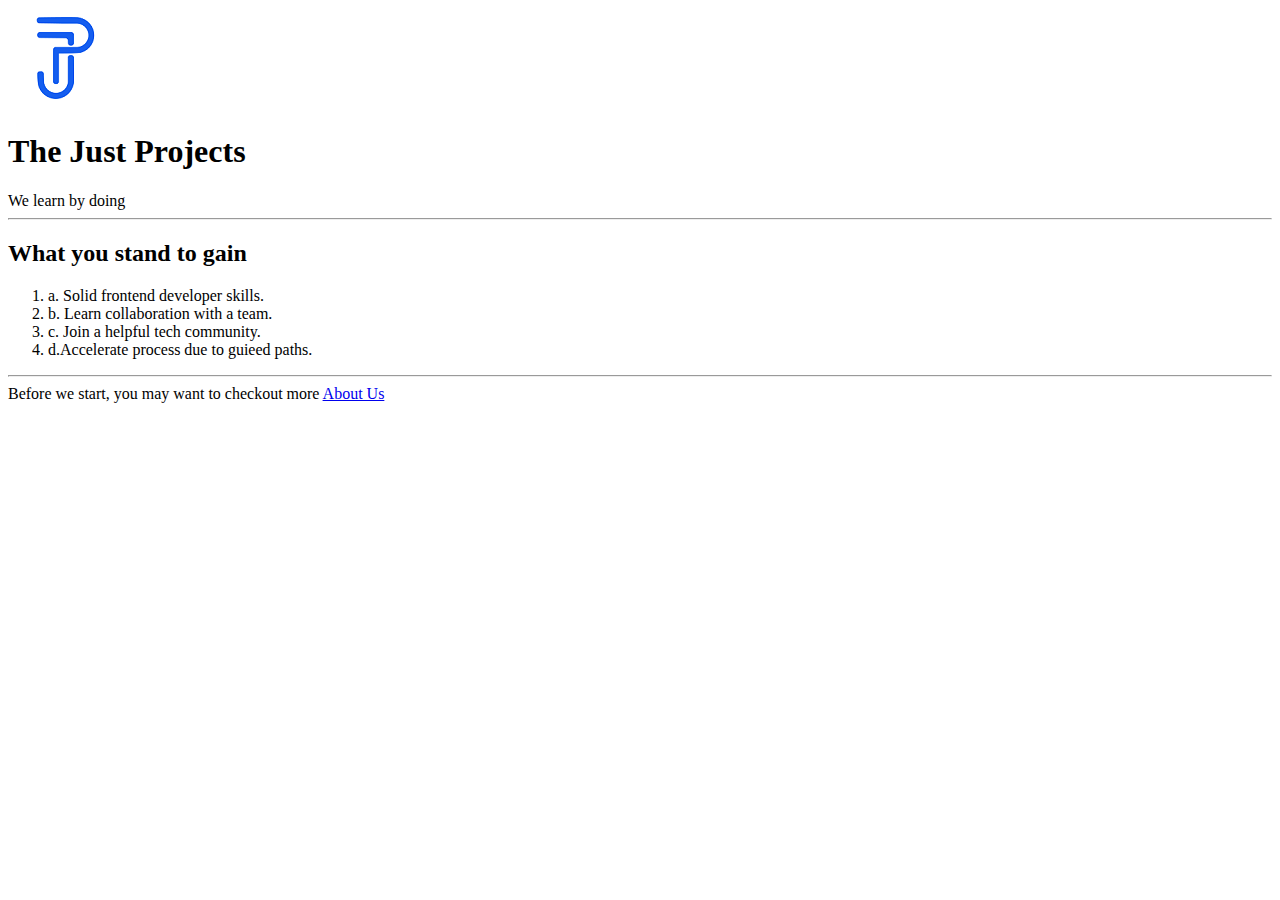
==== index.html @ e063b3e7 "allow" ====
<!DOCTYPE html>
<html lang="en">
<head>
    <meta charset="UTF-8">
    <meta http-equiv="X-UA-Compatible" content="IE=edge">
    <meta name="viewport" content="width=device-width, initial-scale=1.0">
    <title>Document</title>
</head>
<body>
    <header>
        <img src="tjp.png" alt="">
    </header>
    <h1> The Just Projects </h1>
    <div> We learn by doing</div>
    <hr>
    <h2> What you stand to gain</h2>
   <ol>
        <li>a. Solid frontend developer skills.</li>
        <li>b. Learn collaboration with a team.</li>
        <li>c. Join a helpful tech community.</li>
        <li>d.Accelerate process due to guieed paths.</li>   
   </ol>
   <hr>
   <div> Before we start, you may want to checkout more <a href="./About Page.html">About Us</a> </div>
</body>
</html>
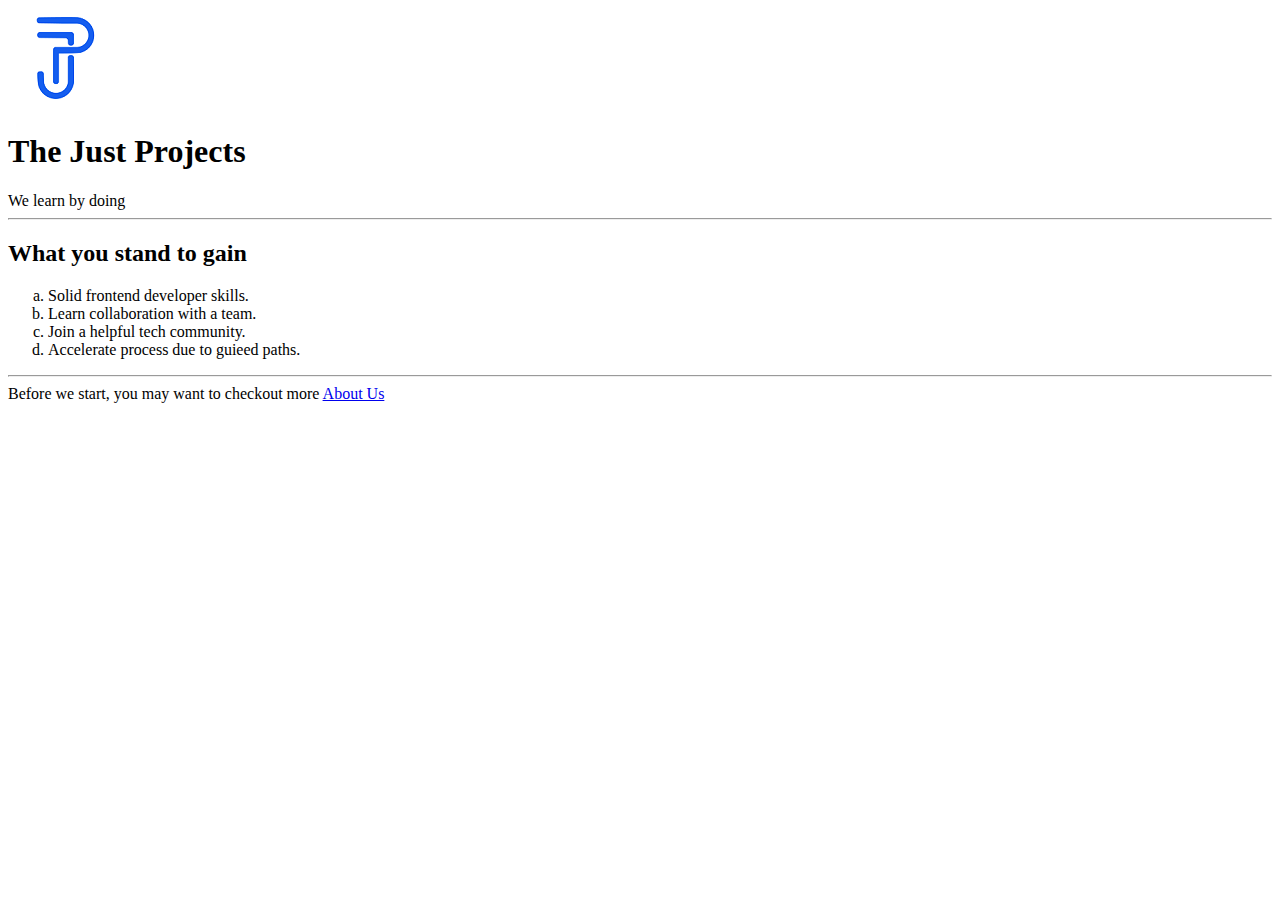
==== commit ee12e2a6: "allow" ====
--- a/index.html
+++ b/index.html
@@ -14,11 +14,11 @@
     <div> We learn by doing</div>
     <hr>
     <h2> What you stand to gain</h2>
-   <ol>
-        <li>a. Solid frontend developer skills.</li>
-        <li>b. Learn collaboration with a team.</li>
-        <li>c. Join a helpful tech community.</li>
-        <li>d.Accelerate process due to guieed paths.</li>   
+   <ol type="a">
+        <li>Solid frontend developer skills.</li>
+        <li>Learn collaboration with a team.</li>
+        <li>Join a helpful tech community.</li>
+        <li>Accelerate process due to guieed paths.</li>   
    </ol>
    <hr>
    <div> Before we start, you may want to checkout more <a href="./About Page.html">About Us</a> </div>
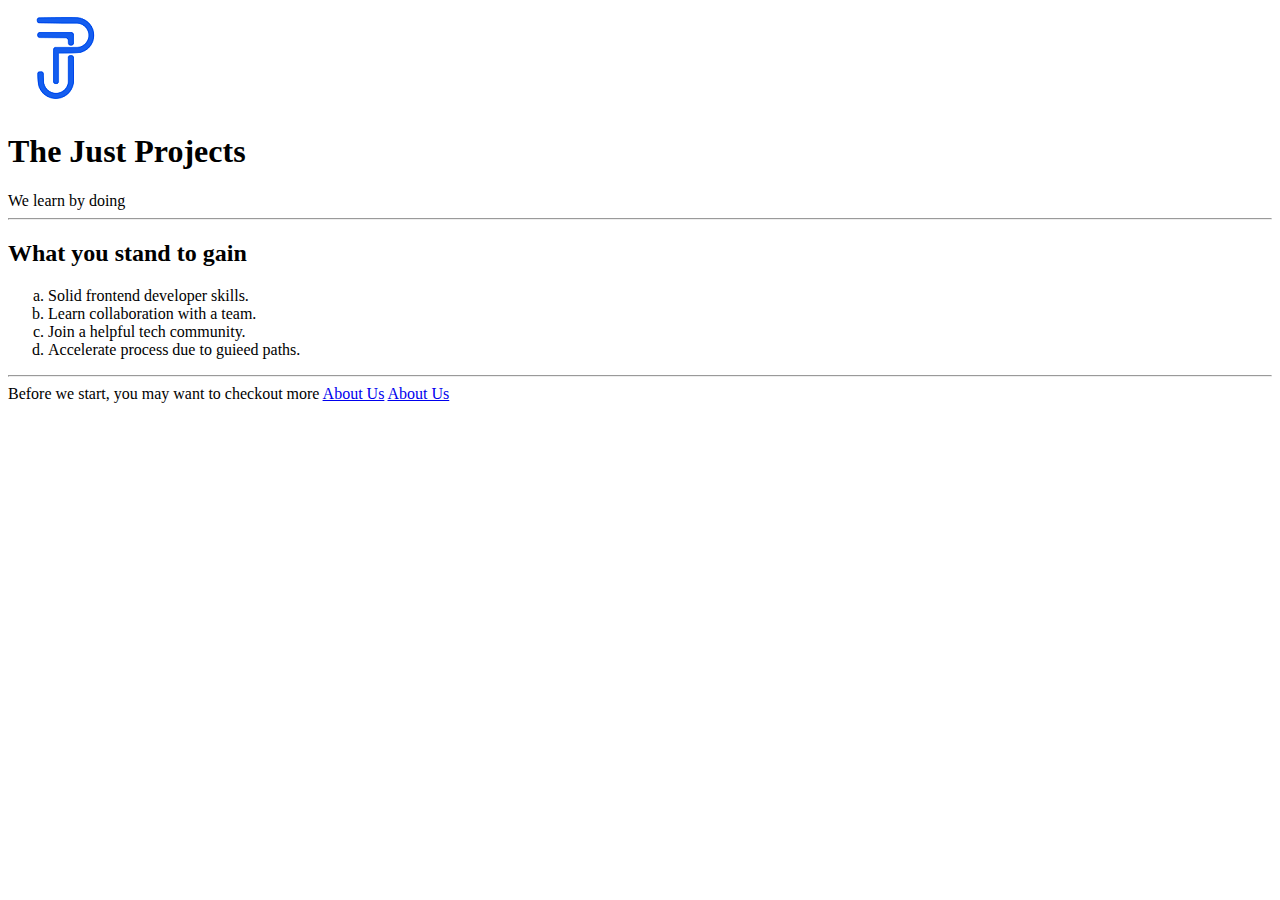
==== commit bdb84854: "no messages" ====
--- a/index.html
+++ b/index.html
@@ -21,6 +21,10 @@
         <li>Accelerate process due to guieed paths.</li>   
    </ol>
    <hr>
-   <div> Before we start, you may want to checkout more <a href="./About Page.html">About Us</a> </div>
+   <div> Before we start, you may want to checkout more 
+        <a href="./About Page.html">About Us</a> 
+        <a href="./Table.html">About Us</a> 
+        
+    </div>
 </body>
 </html>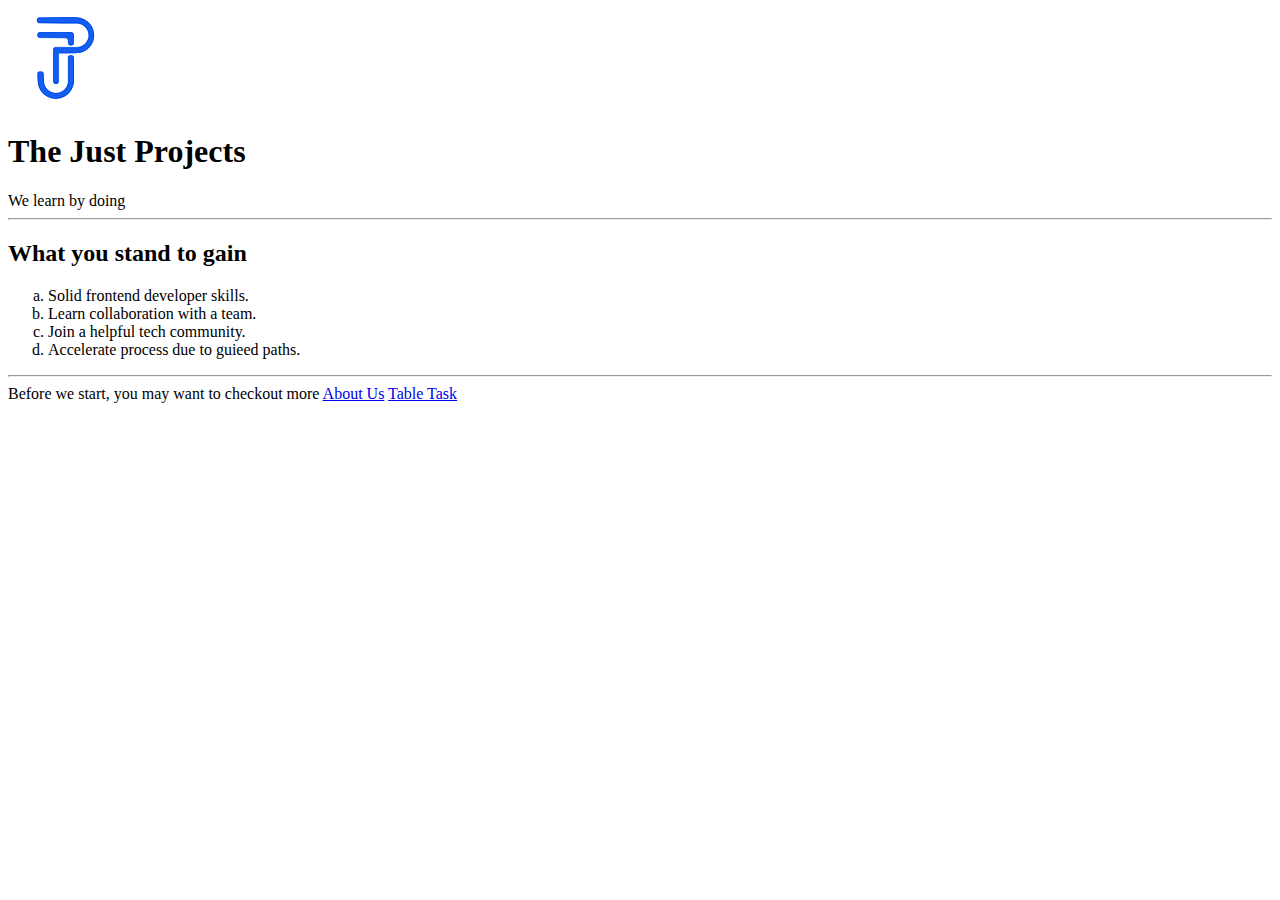
==== commit 1a8fa523: "allow" ====
--- a/index.html
+++ b/index.html
@@ -23,8 +23,8 @@
    <hr>
    <div> Before we start, you may want to checkout more 
         <a href="./About Page.html">About Us</a> 
-        <a href="./Table.html">About Us</a> 
-        
+        <a href="./Table.html">Table Task</a> 
+
     </div>
 </body>
 </html>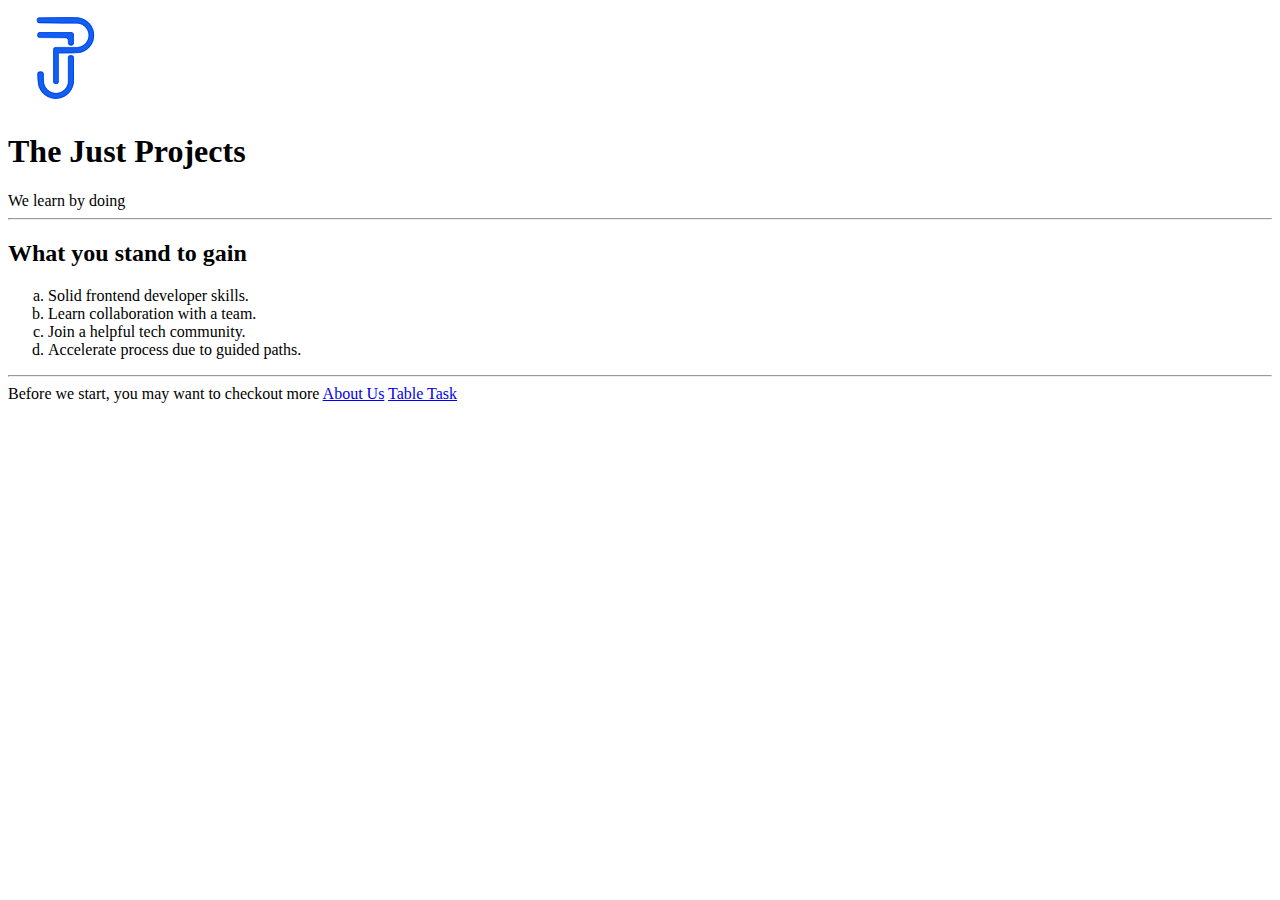
==== commit 3093ccac: "allow" ====
--- a/index.html
+++ b/index.html
@@ -18,7 +18,7 @@
         <li>Solid frontend developer skills.</li>
         <li>Learn collaboration with a team.</li>
         <li>Join a helpful tech community.</li>
-        <li>Accelerate process due to guieed paths.</li>   
+        <li>Accelerate process due to guided paths.</li>   
    </ol>
    <hr>
    <div> Before we start, you may want to checkout more 
